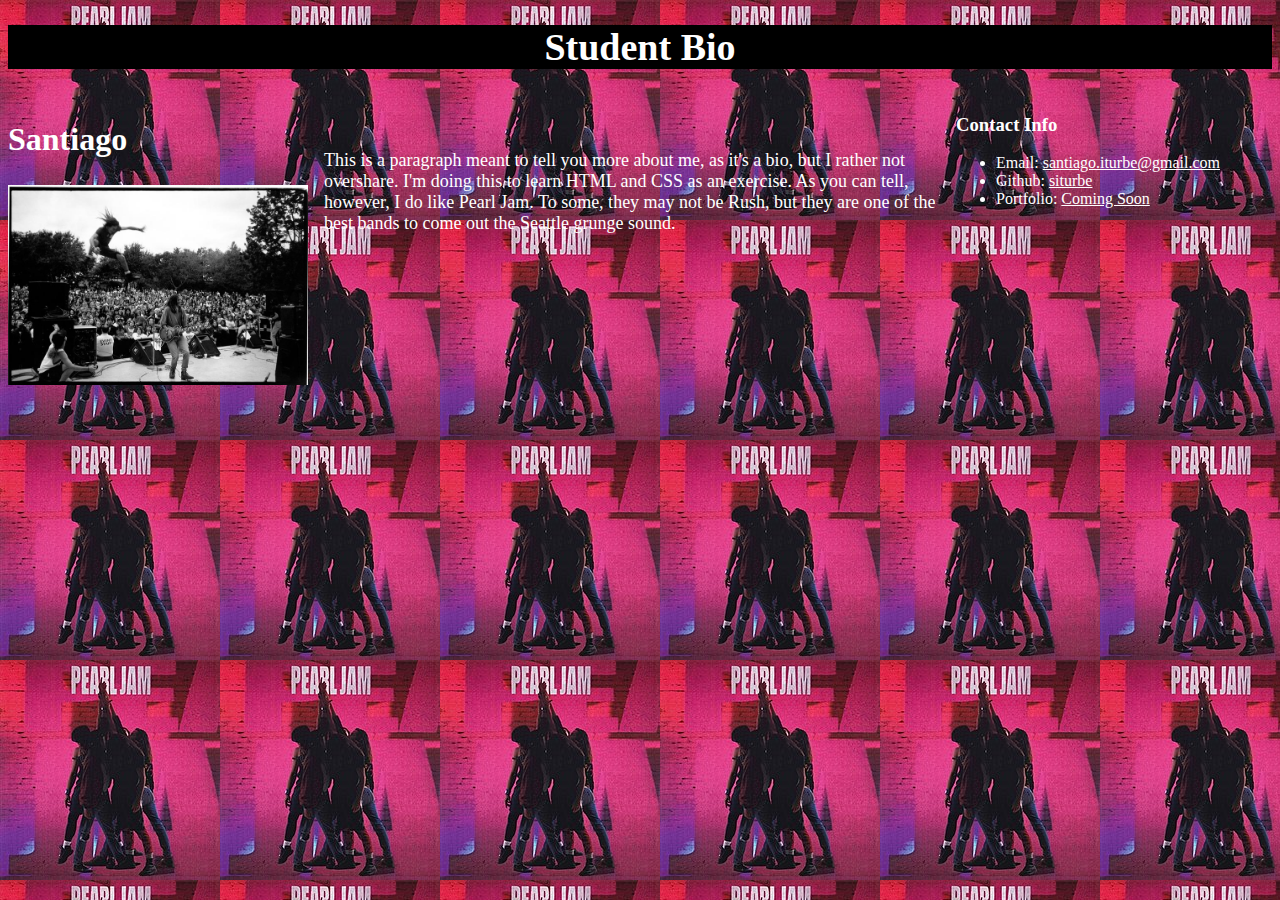
==== index.html @ 6b88ce5e "Sending up renamed index file" ====
<!DOCTYPE html>
<html>
    <head>
        <meta charset="utf-8"/>
        <title>My Student Bio</title>
        <link rel="stylesheet" type="text/css" href="style.css"> 
    </head>
    <body>
        <h1>Student Bio</h1>
        <div id="leftbox">
            <h2>Santiago</h2>
                <img src="PearlJamJump.jpg" width="300"; height="200" alt="My Picture">
        </div>

        <div id="middlebox">
            <h3></h3>
                <br>
                <p>
                    This is a paragraph meant to tell you more about me, as it's a bio, but I rather not overshare.  I'm doing this to learn HTML and CSS as an exercise.  As you can tell, however, I do like Pearl Jam.  To some, they may not be Rush, but they are one of the best bands to come out the Seattle grunge sound.
                </p>
        </div>
           
        <div id="rightbox">
            <h3>Contact Info</h3>
            <ul>
                <li>Email: <a href="mailto:santiago.iturbe@gmail.com" style="color:white">santiago.iturbe@gmail.com</a></li>
                <li>Github: <a href="http://github.com/siturbe" style="color:white">siturbe</a></li>
                <li>Portfolio: <a href="http://santiago.i.me" style="color:white">Coming Soon</a></li>
            </ul>
        </div>
    </body>

</html>
---- style.css ----
h1 {
    color: white;
    text-align: center;
    font-size:  38px;
    background-color:black;
}

h2{
    color:white;
    font-size: 32px;
}

P{
    color: white;
    font-size: 18px;
}

#leftbox { 
    float:left;  
    color: white;
    width:25%; 
    height:280px; 
} 
#middlebox{ 
    float:left;  
    color: white; 
    width:50%; 
    height:280px; 
} 
#rightbox{ 
    float:right; 
    color:white; 
    width:25%; 
    height:280px; 
} 

body {
    background-image: url("Ten.jpg");
}
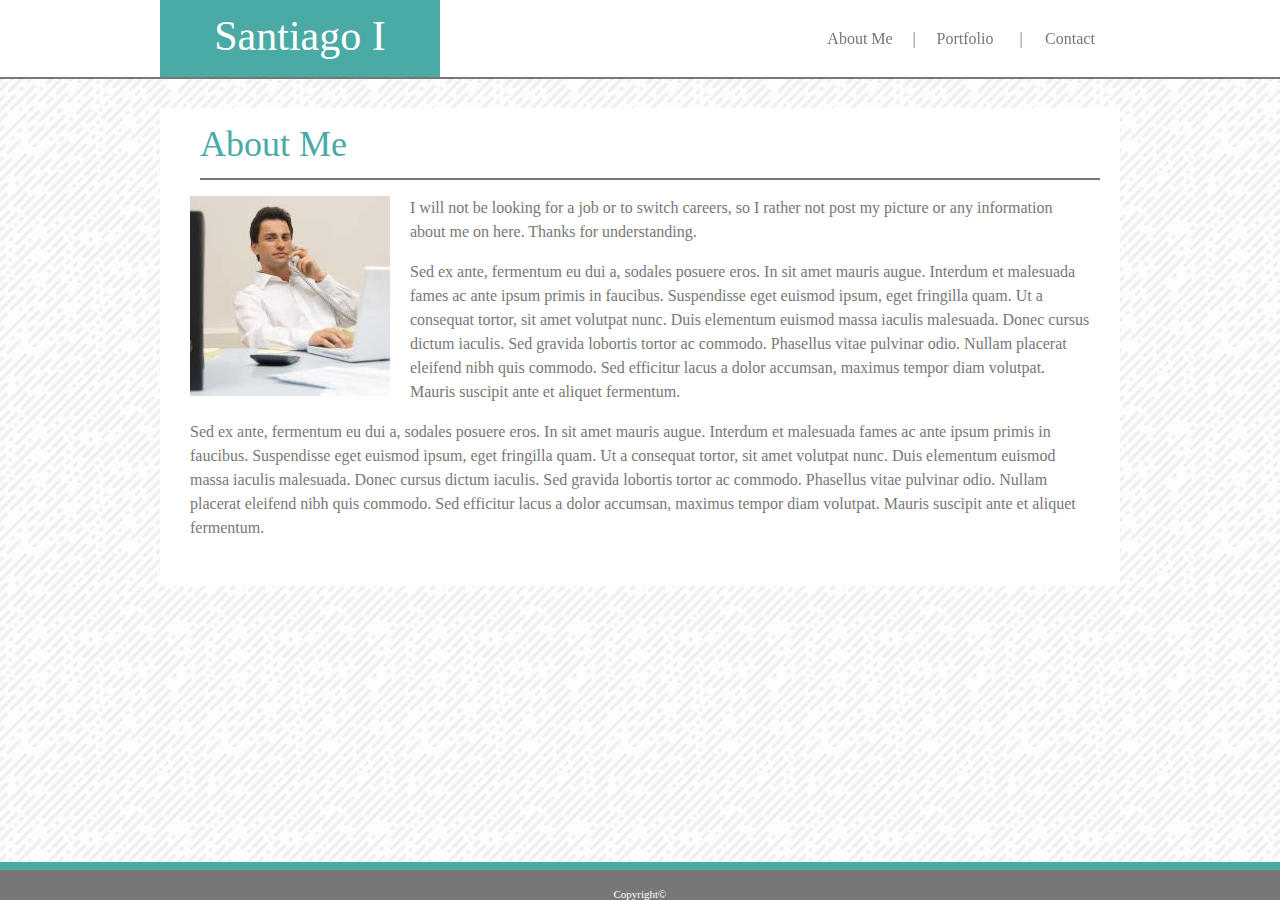
==== commit d62dfb1d: "adding new files for new version of site" ====
--- a/index.html
+++ b/index.html
@@ -1,33 +1,68 @@
 <!DOCTYPE html>
 <html>
     <head>
-        <meta charset="utf-8"/>
-        <title>My Student Bio</title>
-        <link rel="stylesheet" type="text/css" href="style.css"> 
+        <meta charset="utf-8">
+        <title>Basic Portfolio</title>
+        <link rel="stylesheet" href="Assets/css/rest.css">
+        <link rel="stylesheet" type="text/css" href="Assets/css/style.css">
+        <link rel="stylesheet" href="Assets/images/funky-lines.png">
     </head>
+ 
     <body>
-        <h1>Student Bio</h1>
-        <div id="leftbox">
-            <h2>Santiago</h2>
-                <img src="PearlJamJump.jpg" width="300"; height="200" alt="My Picture">
-        </div>
+        <header>
+            <section id="HeaderContainer">
+                <section id="Name">
+                    Santiago I
+                </section>
+                <section id="Contact">
+                    <a href="contact.html">Contact</a>
+                </section>
+            
+                <section id="divider2">
+                    |
+                </section>
 
-        <div id="middlebox">
-            <h3></h3>
-                <br>
+                <section id="Portfolio">
+                    <a href="portfolio.html">Portfolio</a>
+                </section>
+            
+                <section id="divider1">
+                    |
+                </section>
+
+                <section id="AboutMe">
+                    <a href="index.html">About Me</a>
+                </section>
+            </section>
+        </header>
+
+
+
+
+        <section id="AboutBody">
+            <div id="AboutMe2">
+                About Me
+            </div>
+            <div>
+                <section id="Picture">
+                    <img src="Assets/images/stock-photo.jpg" alt="Profile Picturs">
+                </section>
                 <p>
-                    This is a paragraph meant to tell you more about me, as it's a bio, but I rather not overshare.  I'm doing this to learn HTML and CSS as an exercise.  As you can tell, however, I do like Pearl Jam.  To some, they may not be Rush, but they are one of the best bands to come out the Seattle grunge sound.
+                    I will not be looking for a job or to switch careers, so I rather not post my picture or any information about me on here.  Thanks for understanding.
                 </p>
-        </div>
-           
-        <div id="rightbox">
-            <h3>Contact Info</h3>
-            <ul>
-                <li>Email: <a href="mailto:santiago.iturbe@gmail.com" style="color:white">santiago.iturbe@gmail.com</a></li>
-                <li>Github: <a href="http://github.com/siturbe" style="color:white">siturbe</a></li>
-                <li>Portfolio: <a href="http://santiago.i.me" style="color:white">Coming Soon</a></li>
-            </ul>
-        </div>
+                <p>
+                    Sed ex ante, fermentum eu dui a, sodales posuere eros. In sit amet mauris augue. Interdum et malesuada fames ac ante ipsum primis in faucibus. Suspendisse eget euismod ipsum, eget fringilla quam. Ut a consequat tortor, sit amet volutpat nunc. Duis elementum euismod massa iaculis malesuada. Donec cursus dictum iaculis. Sed gravida lobortis tortor ac commodo. Phasellus vitae pulvinar odio. Nullam placerat eleifend nibh quis commodo. Sed efficitur lacus a dolor accumsan, maximus tempor diam volutpat. Mauris suscipit ante et aliquet fermentum.
+                </p>
+                <p>
+                    Sed ex ante, fermentum eu dui a, sodales posuere eros. In sit amet mauris augue. Interdum et malesuada fames ac ante ipsum primis in faucibus. Suspendisse eget euismod ipsum, eget fringilla quam. Ut a consequat tortor, sit amet volutpat nunc. Duis elementum euismod massa iaculis malesuada. Donec cursus dictum iaculis. Sed gravida lobortis tortor ac commodo. Phasellus vitae pulvinar odio. Nullam placerat eleifend nibh quis commodo. Sed efficitur lacus a dolor accumsan, maximus tempor diam volutpat. Mauris suscipit ante et aliquet fermentum.
+                </p>
+            </div>
+        </section>
+      
+        <footer>
+            <br>
+            Copyright©
+        </footer>
     </body>
 
 </html>--- a/Assets/css/style.css
+++ b/Assets/css/style.css
@@ -0,0 +1,283 @@
+* {
+    font:"'Arial', 'Helvetica Neue', Helvetica, sans-serif";
+    font-size: 16px;
+    color: #777777;
+}
+
+h4{
+    color:white;
+}
+
+header{
+    height: 77px;
+    width: 100%;
+    background: #ffffff;
+    border-bottom: solid 2px #777777;
+    font-family: "'Georgia', Times, Times New Roman, serif";
+    position: fixed;
+    float:left; 
+    top: 0px;
+    left:0px;
+}
+
+#HeaderContainer{
+    height:77px;
+    width:960px;
+    margin-right:auto;
+    margin-left:auto;
+    position: relative;
+    top:0px;
+}
+
+
+
+p{
+    font:"'Arial', 'Helvetica Neue', Helvetica, sans-serif";
+    font-size: 16px;
+    line-height: 24px;
+}
+
+a:link{
+    color: #777777;
+    text-decoration: none;
+
+}
+
+a:visited{
+    color: #777777;
+    text-decoration:none;
+}
+
+a:hover{
+    color: black;
+    text-decoration:underline;
+}
+
+a:active{
+    color:#4aaaa5;
+}
+
+.column{
+    float: left;
+    width: 33.33%;
+    padding: 10px;
+    position:relative;
+}
+
+.row::after{
+    content:"";
+    clear:both;
+    display: table;
+}
+
+.text-block{
+    position: absolute;
+    width:240px;
+    bottom:20px;
+    background-color: #4aaaa5;
+    color: white;
+    padding-left:10px;
+    padding-right:10px;
+    text-align:center;
+}
+
+#Name{
+    height:  65px;
+    width: 280px;
+    padding-top:12px;
+    background: #4aaaa5;
+    text-align: center;
+    font-size:42px;
+    position: absolute;
+    float:left;
+    left: 0px;
+    z-index: 5;
+    color: white;
+}
+
+#Contact{
+    position: absolute;
+    float:right;
+    right: 0px;
+    z-index: 5;
+    color: #777777;
+    text-align: center;
+    height: 77px;
+    width: 100px;
+    padding-top: 30px;
+}
+
+#divider2{
+    position: absolute;
+    float:right;
+    right: 49px;
+    z-index: 10;
+    color: #777777;
+    text-align: center;
+    height: 77px;
+    width: 100px;
+    padding-top: 30px;    
+}
+
+#Portfolio{
+    position: absolute;
+    float:right;
+    z-index: 5;
+    color: #777777;
+    text-align: center;
+    height: 77px;
+    width: 110px;
+    padding-top: 30px;
+    border-right: 5px;
+    border-left: 5px;
+    border-right-color: #777777;
+    border-left-color: #777777;
+    right:100px;
+}
+
+#divider1{
+    position: absolute;
+    float:right;
+    right: 156px;
+    z-index: 10;
+    color: #777777;
+    text-align: center;
+    height: 77px;
+    width: 100px;
+    padding-top: 30px;    
+}
+
+#AboutMe{
+    position: absolute;
+    float:right;
+    z-index: 5;
+    color: #777777;
+    text-align: center;
+    height: 77px;
+    width: 100px;
+    padding-top: 30px;
+    right:210px;
+}
+
+
+body{
+    background-image: url("../images/funky-lines.png");
+}
+
+
+#AboutBody{
+    position: relative;
+    top: 100px;
+    width:900px;
+    margin-left: auto;
+    margin-right: auto;
+    margin-bottom: 80px;
+    padding-left: 30px;
+    padding-right: 30px;
+    padding-bottom:30px;
+    height: 400;
+    background: #ffffff;
+    z-index: -5;
+    overflow:auto;
+}
+
+#AboutMe2{
+    height: 40px;
+    width:100%;
+    padding-top:15px;
+    padding-bottom: 15px;
+    margin-left: 10px;
+    margin-right: 25px;
+    margin-bottom: 15px;
+    color: #4aaaa5;
+    font-size: 36px;
+    border-bottom: solid 2px #777777;
+}
+
+#Picture{
+    float:left;
+    margin-right:20px;
+}
+
+footer{
+    position:fixed;
+    bottom:0px;
+    width:100%;
+    height:30px;
+    clear: both;
+    color:white;
+    font-size: 11px;
+    line-height: 16px;
+    background: #777777;
+    text-align:center;
+    z-index:10;
+    border-top: solid 8px #4aaaa5;
+    left:0px;
+    margin-top: 20px;
+}
+
+.thumbnail{
+    width:260px;
+    height:200px;
+}
+
+.Project{
+    position:relative;
+    float:left;
+    top: 10px;
+    left:15px;
+    margin: 15px,15px,15px,15px;
+    padding:10px,10px,10px,10px;
+}
+
+input[type=text], select, textarea {
+    width: 100%;
+    padding: 15px;
+    border: 1px solid #777777;
+    border-radius: 4px;
+    box-sizing: border-box;
+    margin-top: 6px;
+    margin-bottom: 16px;
+    font:"'Arial', 'Helvetica Neue', Helvetica, sans-serif";
+    font-size: 16px;
+    resize: vertical;
+  }
+  
+  input[type=submit] {
+    background-color: #ffffff;
+    color: black;
+    padding: 15px 20px;
+    border: none;
+    border-radius: 4px;
+    font:"'Arial', 'Helvetica Neue', Helvetica, sans-serif";
+    font-size: 16px;
+    cursor: pointer;
+  }
+  
+  input[type=submit]:hover {
+    background-color: lightblue;h
+    font:"'Arial', 'Helvetica Neue', Helvetica, sans-serif";
+    font-size: 16px;
+  }
+  
+
+  button{
+      background-color:#4aaaa5;
+      border: none;
+      color: white;
+      font: 28px;
+      padding: 10px;
+      width: 150px;
+  }
+
+  button:hover{
+      border:solid 2px #777777;
+      color: #777777;
+  }
+
+  button:active{
+      background-color:#777777;
+      color: black;
+  }
+
+ 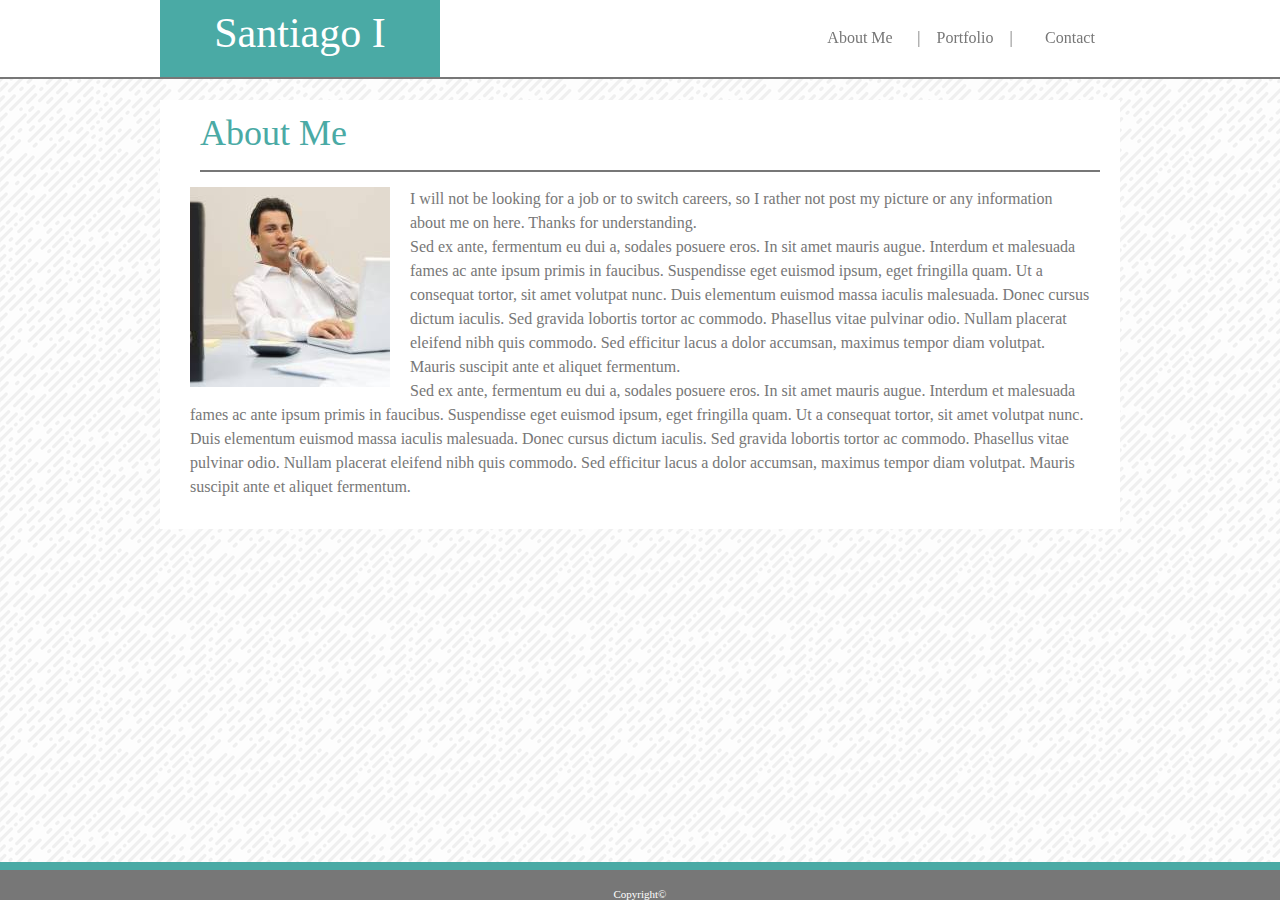
==== commit d9b5c207: "Uploading the mobile responsive version" ====
--- a/index.html
+++ b/index.html
@@ -2,9 +2,12 @@
 <html>
     <head>
         <meta charset="utf-8">
+        <meta name="viewport" content= "width-device-width, initial-scale=1">
         <title>Basic Portfolio</title>
-        <link rel="stylesheet" href="Assets/css/rest.css">
+        <link rel="stylesheet" href="Assets/css/reset.css">
         <link rel="stylesheet" type="text/css" href="Assets/css/style.css">
+        <link rel="stylesheet" media='screen and (min-device-width: 768px) and (max-device-width: 1024px) and (-webkit-min-device-pixel-ratio: 1)' href="Assets/css/tablet.css">
+        <link rel="stylesheet" media='screen and (min-device-width: 320px) and (max-device-width: 569px) and (-webkit-min-device-pixel-ratio: 2)' href="Assets/css/mobile.css">
         <link rel="stylesheet" href="Assets/images/funky-lines.png">
     </head>
  
@@ -17,18 +20,11 @@
                 <section id="Contact">
                     <a href="contact.html">Contact</a>
                 </section>
-            
-                <section id="divider2">
-                    |
-                </section>
-
+ 
                 <section id="Portfolio">
-                    <a href="portfolio.html">Portfolio</a>
+                    <a href="portfolio.html">| &#160&#160 Portfolio &#160&#160 |</a>
                 </section>
             
-                <section id="divider1">
-                    |
-                </section>
 
                 <section id="AboutMe">
                     <a href="index.html">About Me</a>
--- a/Assets/css/tablet.css
+++ b/Assets/css/tablet.css
@@ -0,0 +1,261 @@
+* {
+    font:"'Arial', 'Helvetica Neue', Helvetica, sans-serif";
+    font-size: 16px;
+    color: #777777;
+}
+
+h4{
+    color:white;
+}
+
+header{
+    height: 60px;
+    width: 100%;
+    background: #ffffff;
+    border-bottom: solid 2px #777777;
+    font-family: "'Georgia', Times, Times New Roman, serif";
+    position: fixed;
+    float:left; 
+    top: 0px;
+    left:0px;
+}
+
+#HeaderContainer{
+    height:60px;
+    width:80%;
+    margin-right:auto;
+    margin-left:auto;
+    position: relative;
+    top:0px;
+}
+
+
+
+p{
+    font:"'Arial', 'Helvetica Neue', Helvetica, sans-serif";
+    font-size: 16px;
+    line-height: 24px;
+}
+
+a:link{
+    color: #777777;
+    text-decoration: none;
+
+}
+
+a:visited{
+    color: #777777;
+    text-decoration:none;
+}
+
+a:hover{
+    color: black;
+    text-decoration:underline;
+}
+
+a:active{
+    color:#4aaaa5;
+}
+
+.column{
+    float: left;
+    width: 50%;
+    padding: 5%;
+    position:relative;
+}
+
+.row::after{
+    content:"";
+    clear:both;
+    display: table;
+}
+
+.text-block{
+    position: absolute;
+    width:78%;
+    bottom:20%;
+    background-color: #4aaaa5;
+    color: white;
+    padding-left:5%;
+    padding-right:0%;
+    text-align:center;
+}
+
+#Name{
+    height:  48px;
+    width: 20%;
+    padding-top:14px;
+    background: #4aaaa5;
+    text-align: center;
+    font-size:28px;
+    position: absolute;
+    float:left;
+    left: 0px;
+    z-index: 5;
+    color: white;
+}
+
+#Contact{
+    position: absolute;
+    float:right;
+    right: 0px;
+    z-index: 5;
+    color: #777777;
+    text-align: center;
+    height: 48px;
+    width: 15%;
+    padding-top: 30px;
+}
+
+
+#Portfolio{
+    position: absolute;
+    float:right;
+    z-index: 5;
+    color: #777777;
+    text-align: center;
+    height: 48px;
+    width: 17%;
+    padding-top: 30px;
+    border-right: 5px;
+    border-left: 5px;
+    border-right-color: #777777;
+    border-left-color: #777777;
+    right:100px;
+}
+
+
+#AboutMe{
+    position: absolute;
+    float:right;
+    z-index: 5;
+    color: #777777;
+    text-align: center;
+    height: 48px;
+    width: 15%;
+    padding-top: 30px;
+    right:210px;
+}
+
+
+body{
+    background-image: url("../images/funky-lines.png");
+}
+
+
+#AboutBody{
+    position: relative;
+    top: 100px;
+    width:80%;
+    margin-left: auto;
+    margin-right: auto;
+    margin-bottom: 80px;
+    padding-left: 30px;
+    padding-right: 30px;
+    padding-bottom:30px;
+    height: 400;
+    background: #ffffff;
+    z-index: -5;
+    overflow:auto;
+}
+
+#AboutMe2{
+    height: 40px;
+    width:100%;
+    padding-top:15px;
+    padding-bottom: 15px;
+    margin-left: 10px;
+    margin-right: 25px;
+    margin-bottom: 15px;
+    color: #4aaaa5;
+    font-size: 28px;
+    border-bottom: solid 2px #777777;
+}
+
+#Picture{
+    float:left;
+    margin-right:20px;
+}
+
+footer{
+    position:fixed;
+    bottom:0px;
+    width:100%;
+    height:30px;
+    clear: both;
+    color:white;
+    font-size: 11px;
+    line-height: 16px;
+    background: #777777;
+    text-align:center;
+    z-index:10;
+    border-top: solid 8px #4aaaa5;
+    left:0px;
+    margin-top: 20px;
+}
+
+.thumbnail{
+    width:100%;
+    height:auto;
+}
+
+.Project{
+    position:relative;
+    float:left;
+    top: 10px;
+    left:15px;
+    margin: 15px,15px,15px,15px;
+    padding:10px,10px,10px,10px;
+}
+
+input[type=text], select, textarea {
+    width: 100%;
+    padding: 15px;
+    border: 1px solid #777777;
+    border-radius: 4px;
+    box-sizing: border-box;
+    margin-top: 6px;
+    margin-bottom: 16px;
+    font:"'Arial', 'Helvetica Neue', Helvetica, sans-serif";
+    font-size: 16px;
+    resize: vertical;
+  }
+  
+  input[type=submit] {
+    background-color: #ffffff;
+    color: black;
+    padding: 15px 20px;
+    border: none;
+    border-radius: 4px;
+    font:"'Arial', 'Helvetica Neue', Helvetica, sans-serif";
+    font-size: 16px;
+    cursor: pointer;
+  }
+  
+  input[type=submit]:hover {
+    background-color: lightblue;h
+    font:"'Arial', 'Helvetica Neue', Helvetica, sans-serif";
+    font-size: 16px;
+  }
+  
+
+  button{
+      background-color:#4aaaa5;
+      border: none;
+      color: white;
+      font: 28px;
+      padding: 10px;
+      width: 22%;
+  }
+
+  button:hover{
+      border:solid 2px #777777;
+      color: #777777;
+  }
+
+  button:active{
+      background-color:#777777;
+      color: black;
+  }
+
+ --- a/Assets/css/mobile.css
+++ b/Assets/css/mobile.css
@@ -0,0 +1,260 @@
+* {
+    font:"'Arial', 'Helvetica Neue', Helvetica, sans-serif";
+    font-size: 16px;
+    color: #777777;
+}
+
+h4{
+    color:white;
+}
+
+header{
+    height: 40px;
+    width: 100%;
+    background: #ffffff;
+    border-bottom: solid 2px #777777;
+    font-family: "'Georgia', Times, Times New Roman, serif";
+    position: fixed;
+    float:left; 
+    top: 0px;
+    left:0px;
+}
+
+#HeaderContainer{
+    height:40px;
+    width:80%;
+    margin-right:auto;
+    margin-left:auto;
+    position: relative;
+    top:0px;
+}
+
+
+
+p{
+    font:"'Arial', 'Helvetica Neue', Helvetica, sans-serif";
+    font-size: 16px;
+    line-height: 24px;
+}
+
+a:link{
+    color: #777777;
+    text-decoration: none;
+
+}
+
+a:visited{
+    color: #777777;
+    text-decoration:none;
+}
+
+a:hover{
+    color: black;
+    text-decoration:underline;
+}
+
+a:active{
+    color:#4aaaa5;
+}
+
+.column{
+    float: left;
+    width: 70%;
+    padding: 5%;
+    position:relative;
+}
+
+.row::after{
+    content:"";
+    clear:both;
+    display: table;
+}
+
+.text-block{
+    position: absolute;
+    width:82%;
+    bottom:20%;
+    background-color: #4aaaa5;
+    color: white;
+    padding-left:5%;
+    padding-right:0%;
+    text-align:center;
+}
+
+#Name{
+    height:  29px;
+    width: 25%;
+    padding-top:11px;
+    background: #4aaaa5;
+    text-align: center;
+    font-size:16px;
+    position: absolute;
+    float:left;
+    left: 0px;
+    z-index: 5;
+    color: white;
+}
+
+#Contact{
+    position: absolute;
+    float:right;
+    font-size: 10px;
+    right: 0px;
+    z-index: 5;
+    color: #777777;
+    text-align: center;
+    height: 29px;
+    width: 10%;
+    padding-top: 16px;
+}
+
+
+#Portfolio{
+    position: absolute;
+    float:right;
+    z-index: 5;
+    font-size: 10px;
+    color: #777777;
+    text-align: center;
+    height: 29px;
+    width: 20%;
+    padding-top: 16px;
+    right:22%;
+}
+
+
+#AboutMe{
+    position: absolute;
+    float:right;
+    font-size: 10px;
+    z-index: 5;
+    color: #777777;
+    text-align: center;
+    height: 29px;
+    width: 15%;
+    padding-top: 16px;
+    right:50%;
+}
+
+
+body{
+    background-image: url("../images/funky-lines.png");
+}
+
+
+#AboutBody{
+    position: relative;
+    top: 100px;
+    width:80%;
+    margin-left: auto;
+    margin-right: auto;
+    margin-bottom: 80px;
+    padding-left: 30px;
+    padding-right: 30px;
+    padding-bottom:30px;
+    height: 400;
+    background: #ffffff;
+    z-index: -5;
+    overflow:auto;
+}
+
+#AboutMe2{
+    height: 30px;
+    width:100%;
+    padding-top:15px;
+    padding-bottom: 15px;
+    margin-left: 10px;
+    margin-right: 25px;
+    margin-bottom: 15px;
+    color: #4aaaa5;
+    font-size: 22px;
+    border-bottom: solid 2px #777777;
+}
+
+#Picture{
+    width:100%;
+    height: auto;
+}
+
+footer{
+    position:fixed;
+    bottom:0px;
+    width:100%;
+    height:30px;
+    clear: both;
+    color:white;
+    font-size: 11px;
+    line-height: 16px;
+    background: #777777;
+    text-align:center;
+    z-index:10;
+    border-top: solid 8px #4aaaa5;
+    left:0px;
+    margin-top: 20px;
+}
+
+.thumbnail{
+    width:100%;
+    height:auto;
+}
+
+.Project{
+    position:relative;
+    float:left;
+    top: 10px;
+    left:15px;
+    margin: 15px,15px,15px,15px;
+    padding:10px,10px,10px,10px;
+}
+
+input[type=text], select, textarea {
+    width: 100%;
+    padding: 15px;
+    border: 1px solid #777777;
+    border-radius: 4px;
+    box-sizing: border-box;
+    margin-top: 6px;
+    margin-bottom: 16px;
+    font:"'Arial', 'Helvetica Neue', Helvetica, sans-serif";
+    font-size: 16px;
+    resize: vertical;
+  }
+  
+  input[type=submit] {
+    background-color: #ffffff;
+    color: black;
+    padding: 15px 20px;
+    border: none;
+    border-radius: 4px;
+    font:"'Arial', 'Helvetica Neue', Helvetica, sans-serif";
+    font-size: 16px;
+    cursor: pointer;
+  }
+  
+  input[type=submit]:hover {
+    background-color: lightblue;h
+    font:"'Arial', 'Helvetica Neue', Helvetica, sans-serif";
+    font-size: 16px;
+  }
+  
+
+  button{
+      background-color:#4aaaa5;
+      border: none;
+      color: white;
+      font: 28px;
+      padding: 10px;
+      width: 22%;
+  }
+
+  button:hover{
+      border:solid 2px #777777;
+      color: #777777;
+  }
+
+  button:active{
+      background-color:#777777;
+      color: black;
+  }
+
+ 